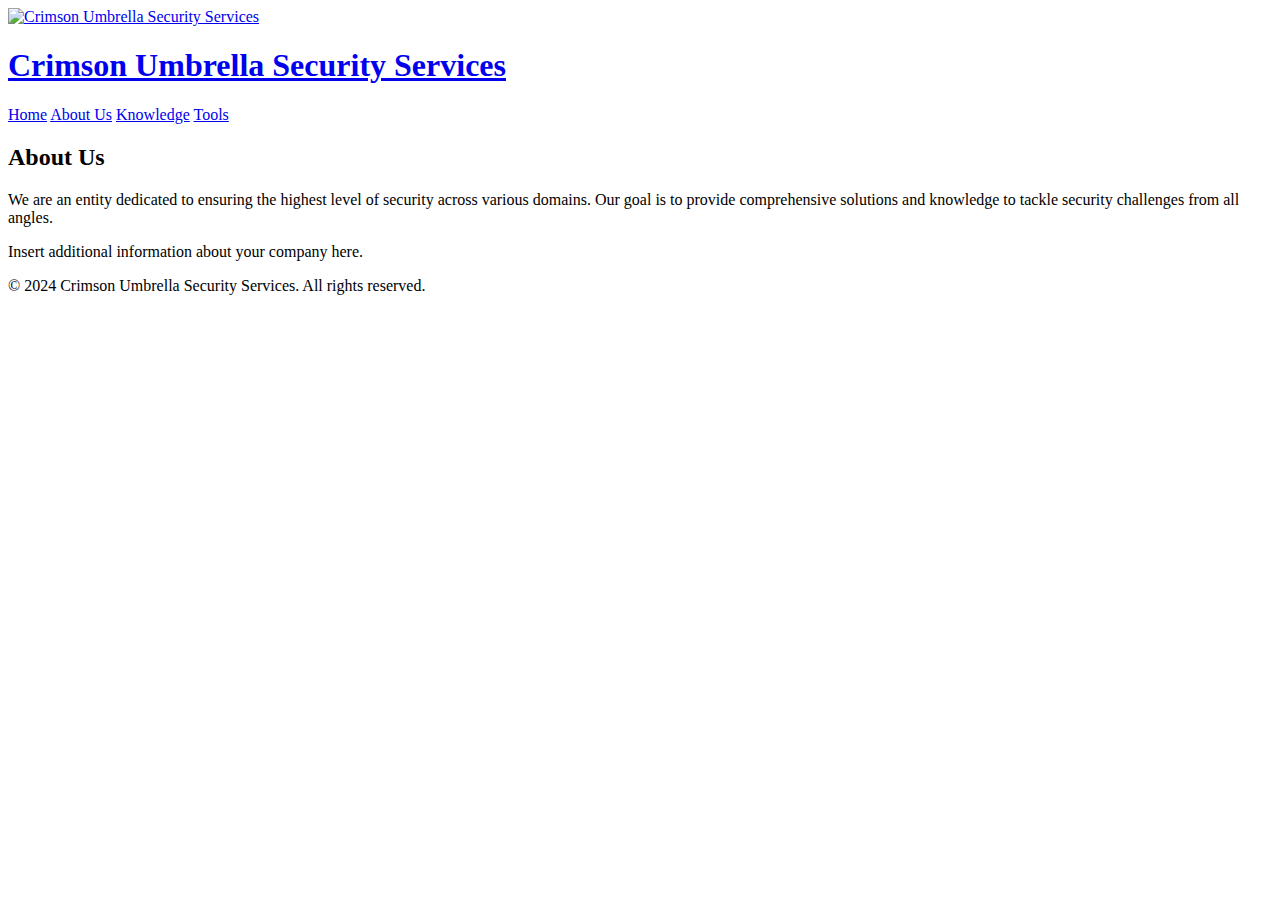
==== about.html @ 3f461b40 "Add files via upload" ====
<!DOCTYPE html>
<html lang="en">
<head>
    <meta charset="UTF-8">
    <meta name="viewport" content="width=device-width, initial-scale=1.0">
    <title>About Us - Crimson Umbrella Security Services</title>
    <link rel="stylesheet" href="style.css">
</head>
<body>
    <header>
        <a href="index.html">
            <img src="path_to_your_github_profile_icon" alt="Crimson Umbrella Security Services">
            <h1>Crimson Umbrella Security Services</h1>
        </a>
    </header>
    <nav>
        <a href="index.html">Home</a>
        <a href="about.html">About Us</a>
        <a href="knowledge.html">Knowledge</a>
        <a href="tools.html">Tools</a>
    </nav>
    <div class="container">
        <section id="about">
            <h2>About Us</h2>
            <p>We are an entity dedicated to ensuring the highest level of security across various domains. Our goal is to provide comprehensive solutions and knowledge to tackle security challenges from all angles.</p>
            <p>Insert additional information about your company here.</p>
        </section>
    </div>
    <footer>
        <p>&copy; 2024 Crimson Umbrella Security Services. All rights reserved.</p>
    </footer>
</body>
</html>
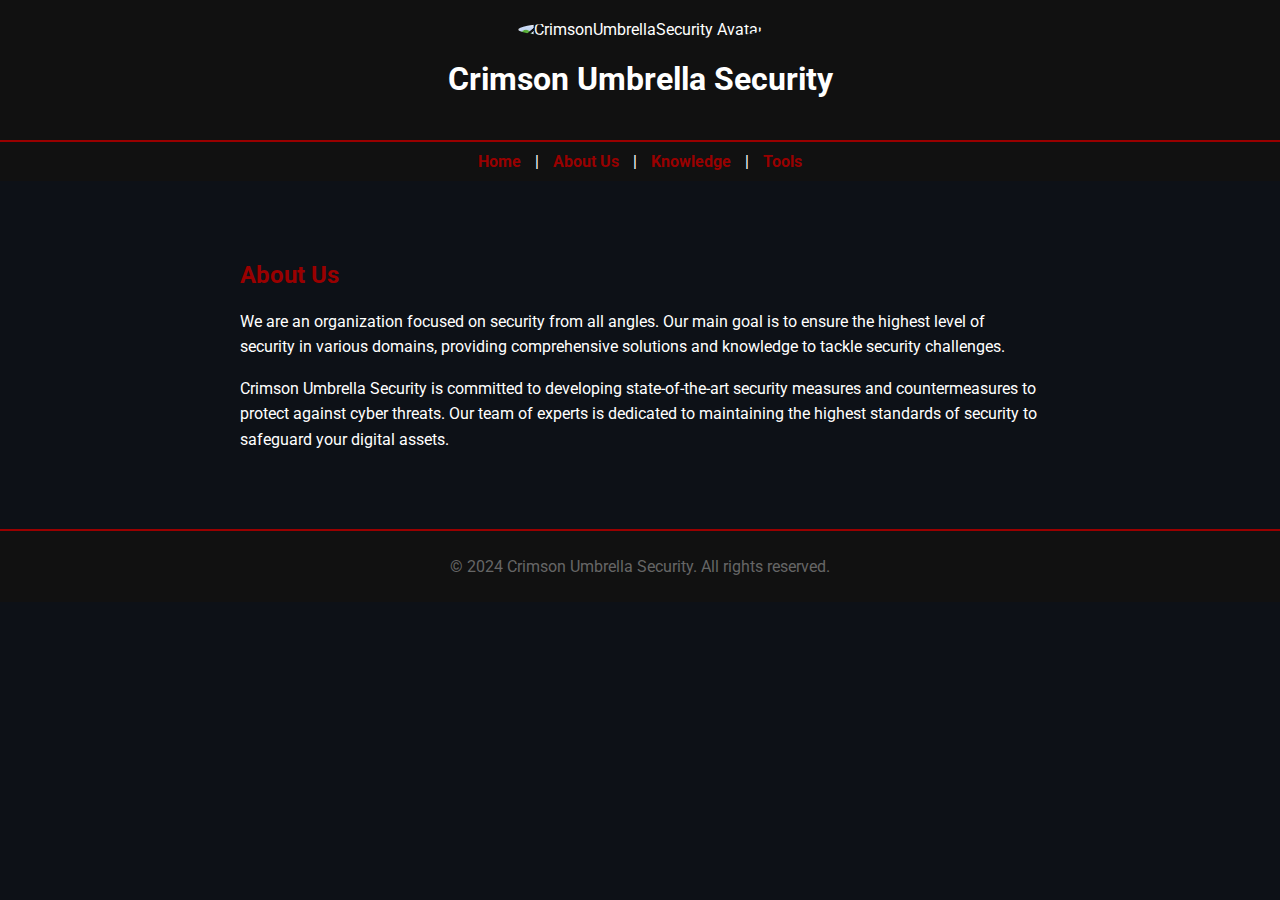
==== commit 45bd86fd: "v" ====
--- a/about.html
+++ b/about.html
@@ -3,31 +3,29 @@
 <head>
     <meta charset="UTF-8">
     <meta name="viewport" content="width=device-width, initial-scale=1.0">
-    <title>About Us - Crimson Umbrella Security Services</title>
+    <title>About Us - Crimson Umbrella Security</title>
     <link rel="stylesheet" href="style.css">
 </head>
 <body>
     <header>
-        <a href="index.html">
-            <img src="path_to_your_github_profile_icon" alt="Crimson Umbrella Security Services">
-            <h1>Crimson Umbrella Security Services</h1>
-        </a>
+        <img src="https://avatars.githubusercontent.com/CrimsonUmbrellaSecurity" alt="CrimsonUmbrellaSecurity Avatar">
+        <h1>Crimson Umbrella Security</h1>
     </header>
     <nav>
-        <a href="index.html">Home</a>
-        <a href="about.html">About Us</a>
-        <a href="knowledge.html">Knowledge</a>
+        <a href="index.html">Home</a> |
+        <a href="about.html">About Us</a> |
+        <a href="knowledge.html">Knowledge</a> |
         <a href="tools.html">Tools</a>
     </nav>
     <div class="container">
         <section id="about">
             <h2>About Us</h2>
-            <p>We are an entity dedicated to ensuring the highest level of security across various domains. Our goal is to provide comprehensive solutions and knowledge to tackle security challenges from all angles.</p>
-            <p>Insert additional information about your company here.</p>
+            <p>We are an organization focused on security from all angles. Our main goal is to ensure the highest level of security in various domains, providing comprehensive solutions and knowledge to tackle security challenges.</p>
+            <p>Crimson Umbrella Security is committed to developing state-of-the-art security measures and countermeasures to protect against cyber threats. Our team of experts is dedicated to maintaining the highest standards of security to safeguard your digital assets.</p>
         </section>
     </div>
     <footer>
-        <p>&copy; 2024 Crimson Umbrella Security Services. All rights reserved.</p>
+        <p>&copy; 2024 Crimson Umbrella Security. All rights reserved.</p>
     </footer>
 </body>
 </html>
--- a/style.css
+++ b/style.css
@@ -0,0 +1,75 @@
+@import url('https://fonts.googleapis.com/css2?family=Roboto:wght@400;700&display=swap');
+
+body {
+    font-family: 'Roboto', Arial, sans-serif;
+    background-color: #0d1117;
+    color: #ffffff;
+    text-align: center;
+    margin: 0;
+    padding: 0;
+}
+
+header {
+    background-color: #111;
+    padding: 20px 0;
+    border-bottom: 2px solid #900;
+}
+
+header img {
+    width: 80px;
+    height: auto;
+    border-radius: 50%;
+}
+
+nav {
+    background-color: #111;
+    padding: 10px 0;
+    position: sticky;
+    top: 0;
+    z-index: 1000;
+}
+
+nav a {
+    color: #900;
+    text-decoration: none;
+    margin: 0 10px;
+    font-weight: 700;
+}
+
+nav a:hover {
+    text-decoration: underline;
+}
+
+.container {
+    max-width: 800px;
+    margin: 20px auto;
+    padding: 0 20px;
+    text-align: left;
+}
+
+.container section {
+    padding: 40px 0;
+}
+
+.container p {
+    line-height: 1.6;
+}
+
+.container h2 {
+    color: #900;
+}
+
+footer {
+    background-color: #111;
+    color: #666;
+    padding: 10px 0;
+    position: relative;
+    width: 100%;
+    border-top: 2px solid #900;
+}
+
+img.welcome-image {
+    width: 100%;
+    height: auto;
+    margin-top: 20px;
+}
